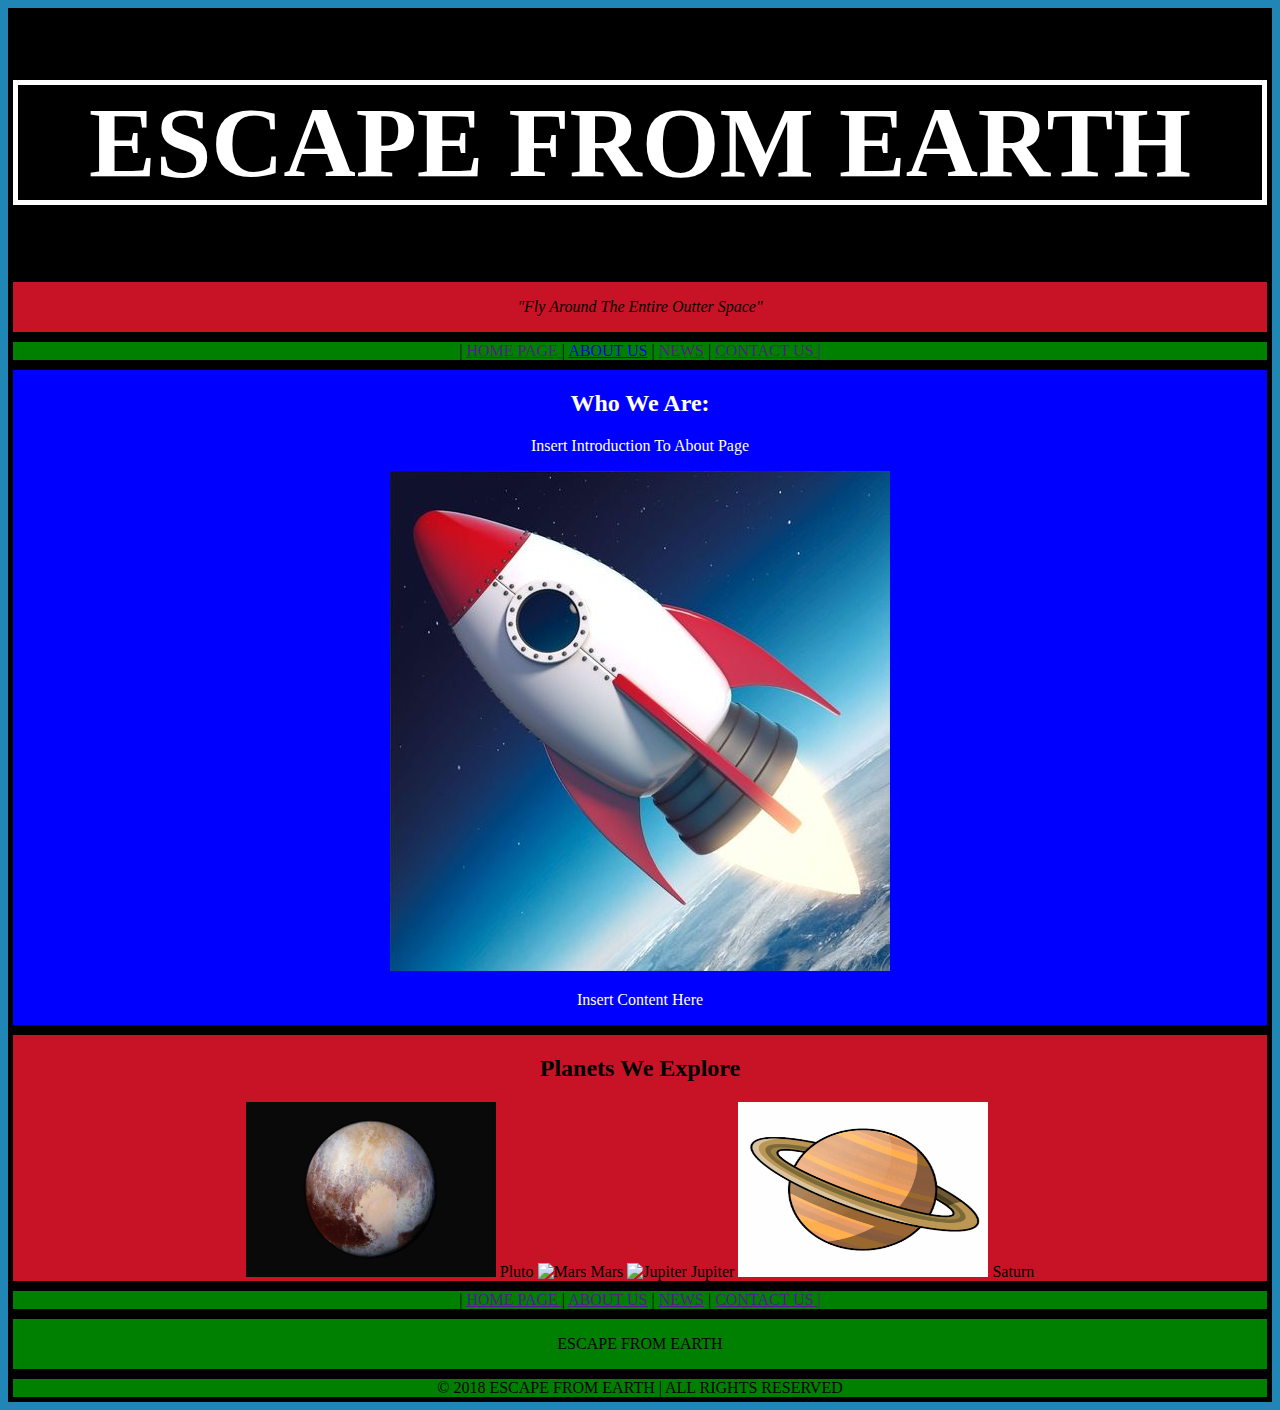
==== index.html @ 2141fb4d "First Commit" ====
<!DOCTYPE html>

<html>
<head>

    <title>ESCAPE FROM EARTH</title>
 <link rel="stylesheet" href="Ellis.css" type="text/css"
>
</head>
<body>

    <header><h1> ESCAPE FROM EARTH</header></h1>
    <section class="FlyAroundSec">
   <p>"Fly Around The Entire Outter Space"</p>
   </section>
   
   
   <section class="HomeLinks">
        <article>
         | <a href="">HOME PAGE </a>| <a href="about-nia.html">ABOUT US</a> | <a href="">NEWS</a> | <a href="">CONTACT US |</a>   
    </article>
    </section>

   

    <section class="AboutSection">
        <article>
                <h2>Who We Are:</h2>
                <p> Insert Introduction To About Page</p>
                <img src="rocket_ship.jpg" alt="Rocket Ship Away From Earth">

                <p>Insert Content Here</p>
                
        </article>
    </section>
    <section class="MainExploreSection">
            <article>
                        <h2>Planets We Explore</h2>
                    <img class="ExploreSection" src="pluto.jpg" alt="Pluto" >
                        Pluto
                        <img class="ExploreSection" src="mars.jpg" alt="Mars">
                        Mars
                        <img class="ExploreSection" src="Jupiter.jpg" alt="Jupiter">
                        Jupiter
                        <img class="ExploreSection" src="saturn.png" alt="Saturn">
                        Saturn
            </article>
        </section>

        <section class="FooterLinks">
    <article>
     | <a href="">HOME PAGE </a>| <a href="">ABOUT US</a> | <a href="">NEWS</a> | <a href="">CONTACT US |</a>   
</article>
</section>

<section class="FooterTextLogo">
    <article>
    <p>ESCAPE FROM EARTH</p>
</article>
</section>



    <section class="FooterCopyright">
            <article>
    &copy; 2018 ESCAPE FROM EARTH | ALL RIGHTS RESERVED
</article>
    </section>
</body>


</html>
---- Ellis.css ----
/* CSS Code For Escape From Earth Home Page */
body{
    background-color:#2086b6
}

/* Header Format*/
header{
    color:white;
    background-color: black;
    text-align: center;
    display: block;
    border: 5px solid black;
}
/* Heading 1 Format*/
h1{
    color:white;
    font-size: 100px;
    text-align: center;
    display: block;
    background-color: black;
    border: 5px solid white;
}

/* Images Planets To Explore*/
.ExploreSection{
    height: 175px;
    width: 250px;
}



.FlyAroundSec{
    color: black;
    text-align: center;
    display: block;
    background-color: #c81326;
    border: 5px solid black;
    font-style: italic;
}   

.HomeLinks{
    color: black;
    text-align: center;
    display: block;
    background-color: green;
    border: 5px solid black;
}

.AboutSection{
    color: white;
    text-align: center;
    display: block;
    background-color: blue;
    border: 5px solid black;
}

.MainExploreSection{
    color: black;
    text-align: center;
    display: block;
    background-color: #c81326;
    border: 5px solid black;
}

.FooterLinks{
    color: black;
    text-align: center;
    display: block;
    background-color:green;
    border: 5px solid black;
}

.FooterTextLogo{
    color: black;
    text-align: center;
    display: block;
    background-color: green;
    border: 5px solid black;
}

.FooterCopyright{
    color:black;
    text-align: center;
    display: block;
    background-color: green;
    border: 5px solid black;
}
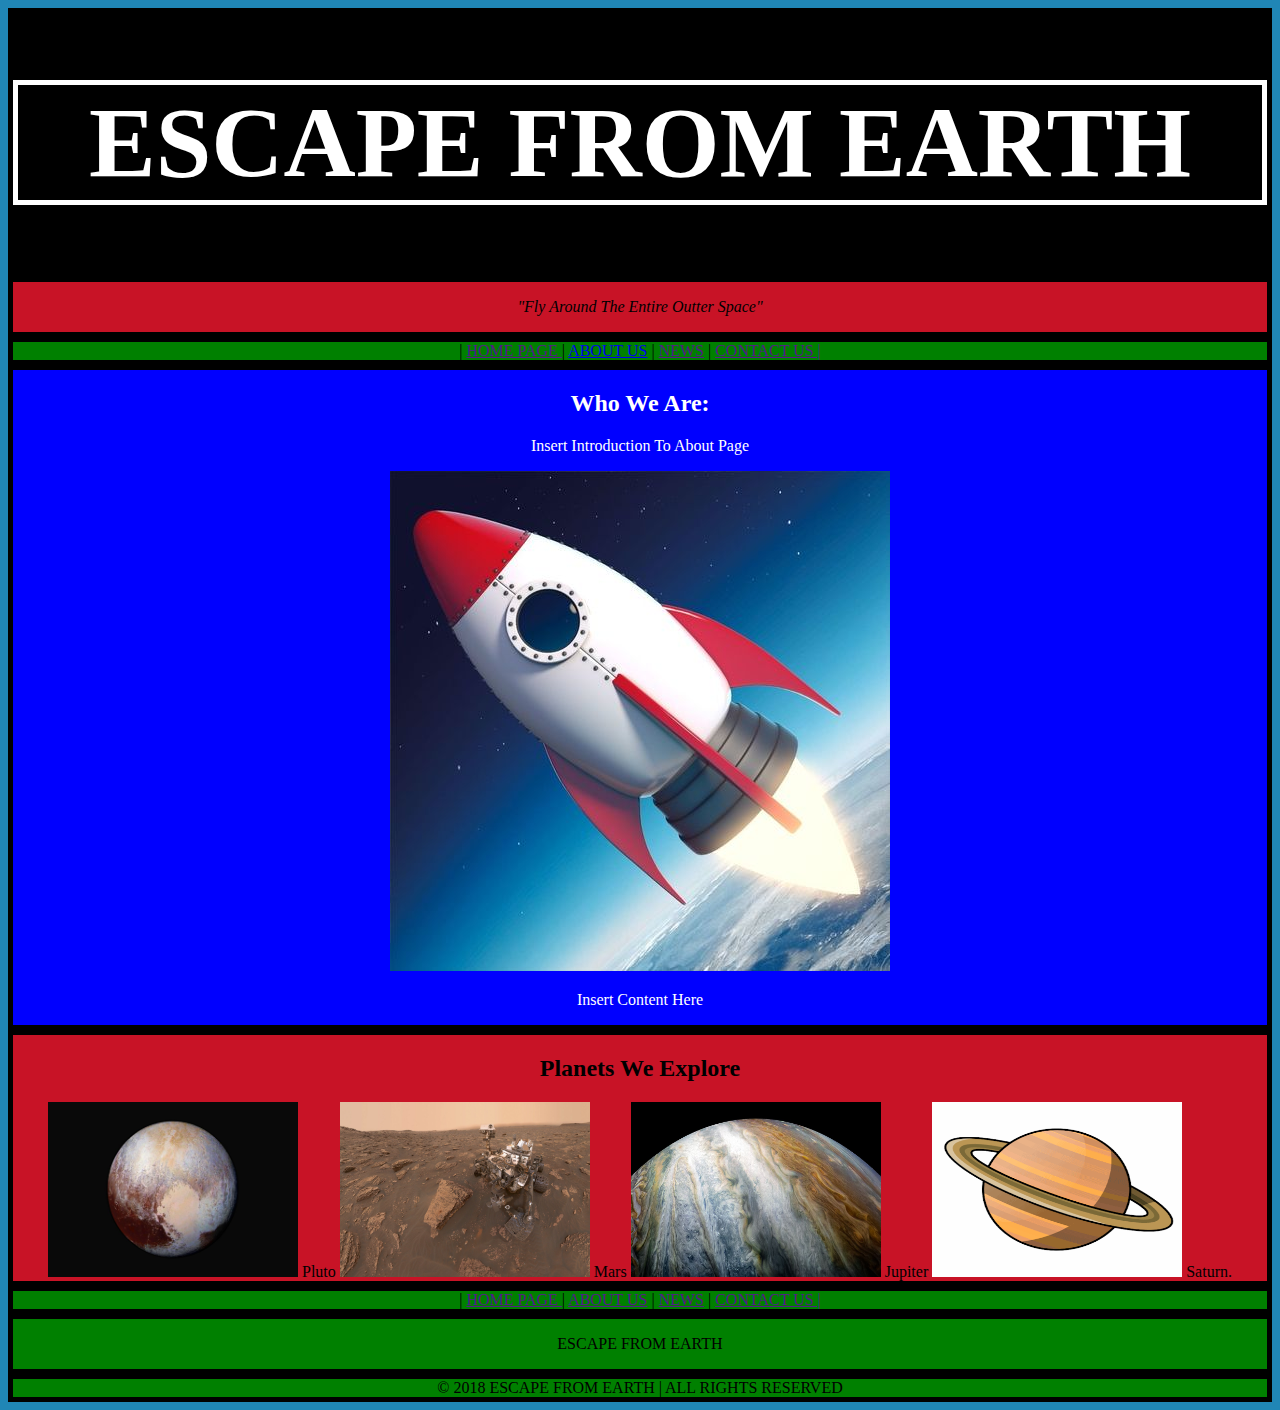
==== commit 186e6bc1: "Second Committ" ====
--- a/index.html
+++ b/index.html
@@ -38,12 +38,12 @@
                         <h2>Planets We Explore</h2>
                     <img class="ExploreSection" src="pluto.jpg" alt="Pluto" >
                         Pluto
-                        <img class="ExploreSection" src="mars.jpg" alt="Mars">
+                        <img class="ExploreSection" src="Mars.jpg" alt="Mars" >
                         Mars
-                        <img class="ExploreSection" src="Jupiter.jpg" alt="Jupiter">
+                        <img class="ExploreSection" src="jupiter.jpg" alt="jupiter" >
                         Jupiter
                         <img class="ExploreSection" src="saturn.png" alt="Saturn">
-                        Saturn
+                        Saturn.
             </article>
         </section>
 
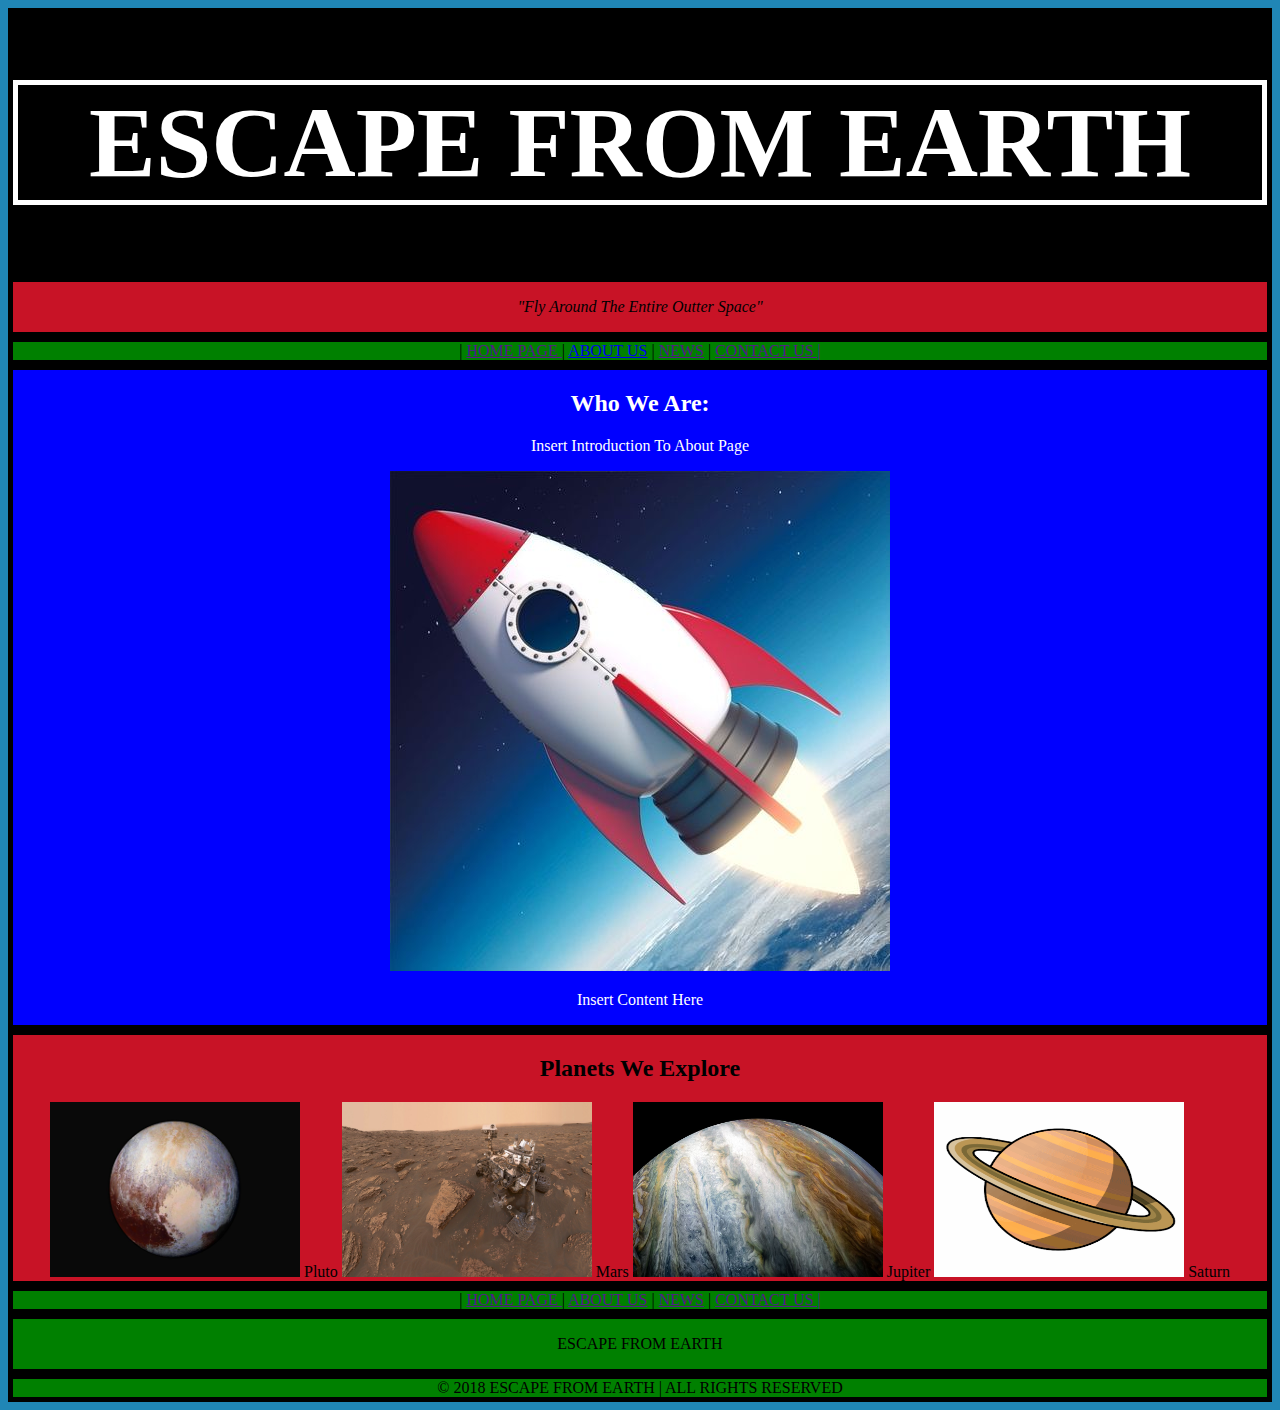
==== commit 261bda50: "Fifth Committ" ====
--- a/index.html
+++ b/index.html
@@ -43,7 +43,7 @@
                         <img class="ExploreSection" src="jupiter.jpg" alt="jupiter" >
                         Jupiter
                         <img class="ExploreSection" src="saturn.png" alt="Saturn">
-                        Saturn.
+                        Saturn
             </article>
         </section>
 
